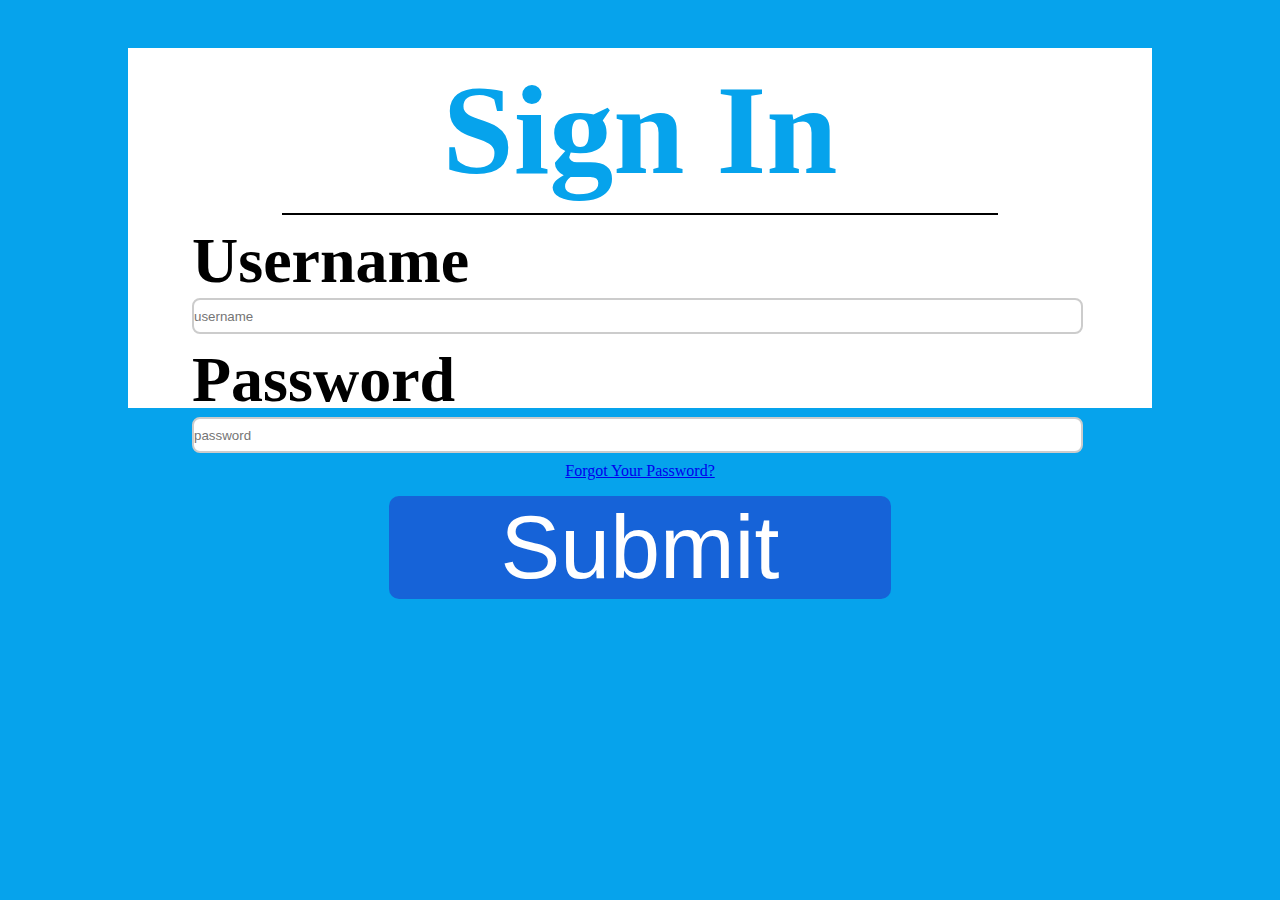
==== Forms/forms.html @ ae505e7f "Finished Survey Form" ====
<!DOCTYPE html>
<html lang="en">
<head>
    <link rel="stylesheet" href="forms.css">
    <meta charset="UTF-8">
    <meta http-equiv="X-UA-Compatible" content="IE=edge">
    <meta name="viewport" content="width=device-width, initial-scale=1.0">
    <title>Forms</title>
</head>
<body>
    <section class="firstsection">
        <div class="firstsection__container">
            <h2 class="firstsection__container__title">Sign In</h2>
            <form class="firstsection__form">
                <div class="firstcontainer__form">
                    <h2 class="firstcontainer__title">Username</h2>
                    <label for="username"></label>
                    <input type="text" name="username" placeholder="username" id="username">
                </div>
                <div class="secondcontainer__form">
                    <h2 class="secondcontainer__title">Password</h2>
                    <label for="password"></label>
                    <input type="password" name="password" placeholder="password" id="password">
                </div>
                <div class="secondcontainer__buttons">
                <a href="#">Forgot Your Password?</a>
                <button type="submit">Submit</button>
            </div>
            </form>
        </div>
    </section>
</body>
</html>
---- Forms/forms.css ----
* {
    margin: 0;
    padding: 0;
}
body {
    background: rgb(6, 163, 236);
}
.firstsection {
    background: white;
    width: 80%;
    margin: 3rem auto;
    height: 40vh;
}
.firstsection__container__title {
    color:rgb(6, 163, 236);
    text-align: center;
    font-size: 10vw;
    width: 70%;
    padding: 1vh 0;
    margin: 0 auto;
    border-bottom: 2px solid black;
}
.firstsection__form {
    height: 30vh;
}
.firstcontainer__form {
    width: 70vw;
    margin: 1vh auto;
}
.firstcontainer__form input {
    width: 99%;
    height: 2rem;
    border-radius: 8px;
    border: 2px solid rgb(204, 204, 204);
}
.firstcontainer__title {
    font-size: 5vw;
}
.secondcontainer__form {
    width: 70vw;
    margin: 1vh auto;
}
.secondcontainer__title {
    font-size: 5vw;
}
.secondcontainer__form input {
    width: 99%;
    height: 2rem;
    border-radius: 8px;
    border: 2px solid rgb(204, 204, 204);
}
.secondcontainer__buttons {
    display: flex;
    flex-direction: column;
    width: 70%;
    margin: 0.4rem auto;
}
.secondcontainer__buttons button {
    width: 70%;
    margin: 1rem auto;
    border-radius: 10px;
    border: none;
    color: white;
    background-color: rgb(22, 99, 216);
    font-size: 7vw;
}
.secondcontainer__buttons a {
    text-align: center;
}
.secondcontainer__form input:active {
    border: 2px solid rgb(6, 163, 236);
}
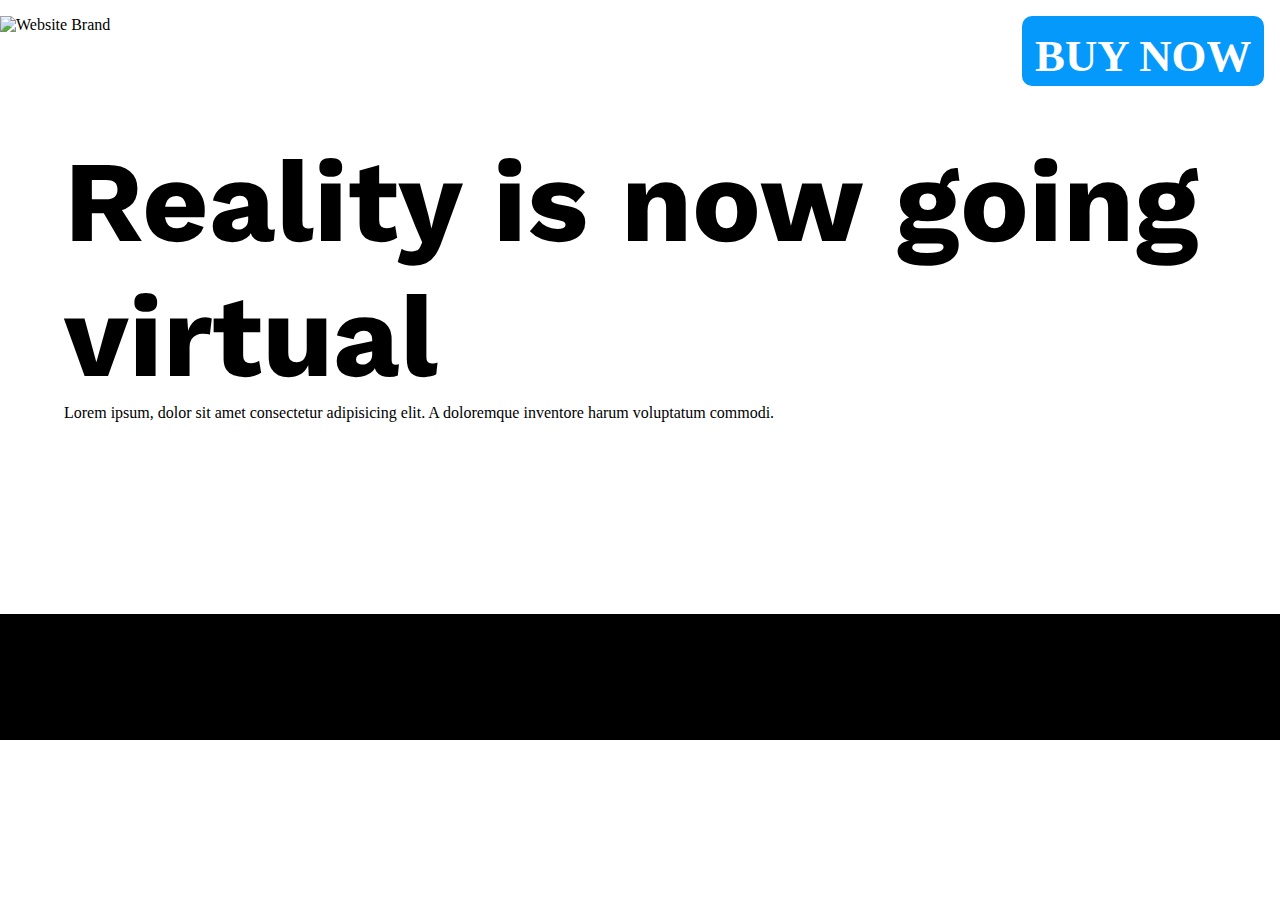
==== commit 796c7081: "Almost done with my product landing page" ====
--- a/Forms/forms.html
+++ b/Forms/forms.html
@@ -1,33 +1,71 @@
 <!DOCTYPE html>
 <html lang="en">
-<head>
-    <link rel="stylesheet" href="forms.css">
-    <meta charset="UTF-8">
-    <meta http-equiv="X-UA-Compatible" content="IE=edge">
-    <meta name="viewport" content="width=device-width, initial-scale=1.0">
+  <head>
+    <link rel="preconnect" href="https://fonts.googleapis.com" />
+    <link rel="preconnect" href="https://fonts.gstatic.com" crossorigin />
+    <link
+      href="https://fonts.googleapis.com/css2?family=Work+Sans:ital@1&display=swap"
+      rel="stylesheet"
+    />
+    <link rel="stylesheet" href="forms.css" />
+    <meta charset="UTF-8" />
+    <meta http-equiv="X-UA-Compatible" content="IE=edge" />
+    <meta name="viewport" content="width=device-width, initial-scale=1.0" />
     <title>Forms</title>
-</head>
-<body>
+  </head>
+  <body>
     <section class="firstsection">
-        <div class="firstsection__container">
-            <h2 class="firstsection__container__title">Sign In</h2>
-            <form class="firstsection__form">
-                <div class="firstcontainer__form">
-                    <h2 class="firstcontainer__title">Username</h2>
-                    <label for="username"></label>
-                    <input type="text" name="username" placeholder="username" id="username">
-                </div>
-                <div class="secondcontainer__form">
-                    <h2 class="secondcontainer__title">Password</h2>
-                    <label for="password"></label>
-                    <input type="password" name="password" placeholder="password" id="password">
-                </div>
-                <div class="secondcontainer__buttons">
-                <a href="#">Forgot Your Password?</a>
-                <button type="submit">Submit</button>
-            </div>
-            </form>
+      <nav class="firstsection__navbar">
+        <img
+          class="navbar__logo"
+          src="https://1000logos.net/wp-content/uploads/2021/07/Oculus-Logo.png"
+          alt="Website Brand"
+        />
+        <a class="buybtn" href="#">Buy Now</a>
+      </nav>
+      <div class="firstsection__container">
+        <div class="firstsection__containercontent">
+          <h2 class="containercontent__title">Reality is now going virtual</h2>
+          <p class="containercontent__desc">
+            Lorem ipsum, dolor sit amet consectetur adipisicing elit. A
+            doloremque inventore harum voluptatum commodi.
+          </p>
         </div>
+        <div class="firstsection__containerimg">
+          <img
+            src="https://www.androidcentral.com/sites/androidcentral.com/files/styles/medium/public/article_images/2019/11/oculus-go-render.png"
+            alt=""
+          />
+        </div>
+      </div>
     </section>
-</body>
-</html>+    <section class="secondsection">
+      <div class="secondsection__content">
+        <h2></h2>
+        <p></p>
+      </div>
+      <div class="secondsection__card">
+        <div class="firstcard">
+          <h2 class="firstcard__title">Heading</h2>
+          <p class="firstcard__desc">
+            Lorem ipsum dolor, sit amet consectetur adipisicing elit. Aliquid
+            dicta facilis molestias deleniti eius, asperiores cum voluptates,
+            esse exercitationem, quae sequi.
+          </p>
+        </div>
+        <div class="firstcard">
+          <h2 class="firstcard__title">Heading</h2>
+          <p class="firstcard__desc"></p>
+        </div>
+        <div class="firstcard">
+          <h2 class="firstcard__title">Heading</h2>
+          <p class="firstcard__desc"></p>
+        </div>
+        <div class="firstcard">
+          <h2 class="firstcard__title">Heading</h2>
+          <p class="firstcard__desc"></p>
+        </div>
+      </div>
+    </section>
+  </body>
+</html>
--- a/Forms/forms.css
+++ b/Forms/forms.css
@@ -2,71 +2,50 @@
     margin: 0;
     padding: 0;
 }
-body {
-    background: rgb(6, 163, 236);
+.firstsection {
 }
-.firstsection {
-    background: white;
-    width: 80%;
+.firstsection__navbar {
+    display: flex;
+    justify-content: space-between;
+}
+.navbar__logo {
+    width: 20vw;
+}
+.buybtn {
+    text-decoration: none;
+    background-color: rgb(5, 153, 252);
+    font-weight: bold;
+    text-transform: uppercase;
+    color: white;
+    font-size: 3.5vw;
+    padding: 0.9rem 0.8rem 0.2rem 0.8rem;
+    border-radius: 10px;
+    margin-right: 1rem;
+}
+.navbar__logo, .buybtn {
+    margin-top: 1rem;
+}
+.firstsection__container {
+    height: 30rem;
+}
+.firstsection__containercontent {
+
+    width: 90%;
     margin: 3rem auto;
-    height: 40vh;
 }
-.firstsection__container__title {
-    color:rgb(6, 163, 236);
-    text-align: center;
-    font-size: 10vw;
-    width: 70%;
-    padding: 1vh 0;
-    margin: 0 auto;
-    border-bottom: 2px solid black;
+.containercontent__title {
+    font-size: 9vw;
+    text-align: start;
+    font-family: "Work Sans", sans-serif;
 }
-.firstsection__form {
-    height: 30vh;
+.containercontent__desc {
+    font-weight: 500;
 }
-.firstcontainer__form {
-    width: 70vw;
-    margin: 1vh auto;
+.firstsection__containerimg {
+
+    width: 60%;
+    margin: 1rem auto;
 }
-.firstcontainer__form input {
-    width: 99%;
-    height: 2rem;
-    border-radius: 8px;
-    border: 2px solid rgb(204, 204, 204);
-}
-.firstcontainer__title {
-    font-size: 5vw;
-}
-.secondcontainer__form {
-    width: 70vw;
-    margin: 1vh auto;
-}
-.secondcontainer__title {
-    font-size: 5vw;
-}
-.secondcontainer__form input {
-    width: 99%;
-    height: 2rem;
-    border-radius: 8px;
-    border: 2px solid rgb(204, 204, 204);
-}
-.secondcontainer__buttons {
-    display: flex;
-    flex-direction: column;
-    width: 70%;
-    margin: 0.4rem auto;
-}
-.secondcontainer__buttons button {
-    width: 70%;
-    margin: 1rem auto;
-    border-radius: 10px;
-    border: none;
-    color: white;
-    background-color: rgb(22, 99, 216);
-    font-size: 7vw;
-}
-.secondcontainer__buttons a {
-    text-align: center;
-}
-.secondcontainer__form input:active {
-    border: 2px solid rgb(6, 163, 236);
+.secondsection {
+    background-color: rgb(0, 0, 0);
 }